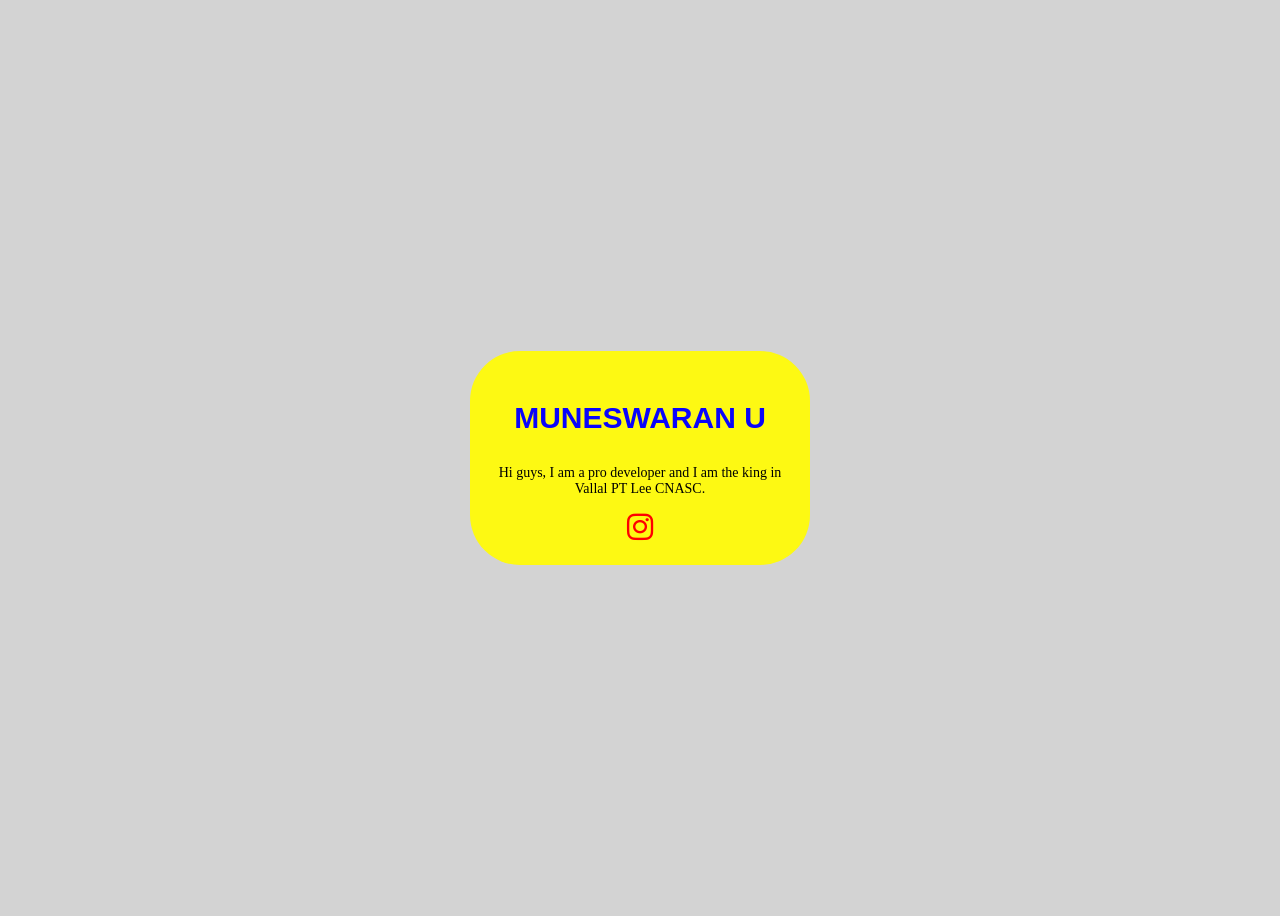
==== index.html @ 9261bf53 "Initial commit from VS Code" ====
<!DOCTYPE html>
<html lang="en">
<head>
    <meta charset="UTF-8">
    <meta name="viewport" content="width=device-width, initial-scale=1.0">
    <title>Profile</title>

    <link rel="stylesheet" href="style.css">

    <!-- Font Awesome -->
    <link rel="stylesheet"
    href="https://cdnjs.cloudflare.com/ajax/libs/font-awesome/6.5.1/css/all.min.css">
</head>

<body>

    <div class="profile">

        <!--<img src="wallpaper1.jpg" alt="profilepic" class="img">-->

        <h3 class="name">Muneswaran U</h3>

        <p class="dis">
            Hi guys, I am a pro developer and I am the king in Vallal PT Lee CNASC.
        </p>

        <div class="link">

            <a href="https://www.instagram.com/munieswaran3681/" target="_blank">
                <b class="fa-brands fa-instagram"></b>
            </a>

        </div>

    </div>
    

</body>
</html>
---- style.css ----
body{
    display: flex;
    justify-content: center;
    align-items: center;
    height: 100vh;
    background-color: lightgray;
}

.profile{
    text-align: center;
    background-color: rgb(253, 249, 19);
    width: 300px;
    padding: 20px;
    border-radius: 50px;
}

.img{
    width: 80px;
    height: 80px;
    border-radius: 50%;
    object-fit: cover;
}

.name{
    font-size: 30px;
    color: rgb(10, 5, 250);
    font-family: Arial, Helvetica, sans-serif;
    text-transform: uppercase;
}

.dis{
    font-size: 14px;
    color: black;
}

.link a{
    text-decoration: none;
    font-size: 30px;
    color: red;
}
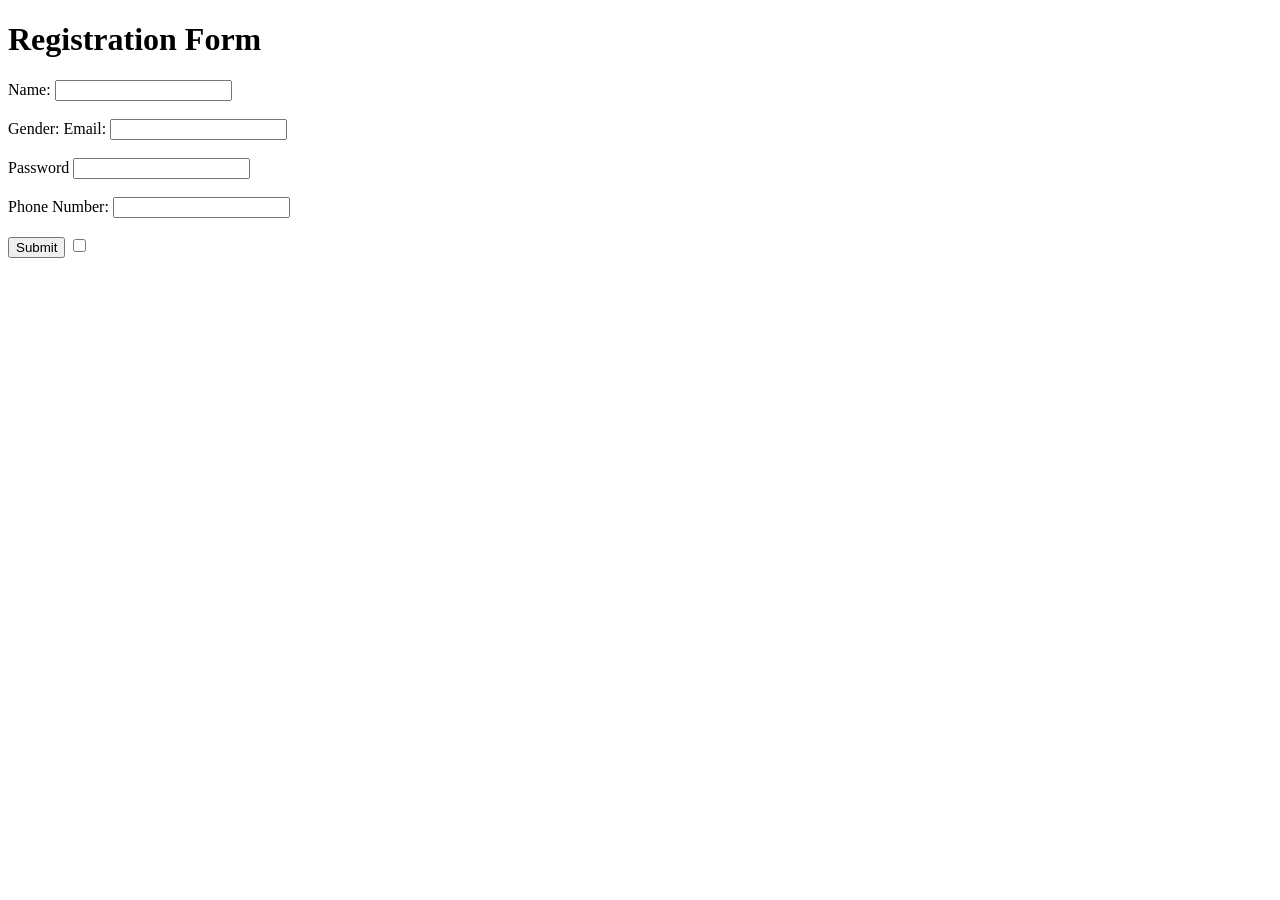
==== commit 302a0991: "Rename form.html to index.html" ====
--- a/index.html
+++ b/index.html
@@ -3,37 +3,22 @@
 <head>
     <meta charset="UTF-8">
     <meta name="viewport" content="width=device-width, initial-scale=1.0">
-    <title>Profile</title>
-
-    <link rel="stylesheet" href="style.css">
-
-    <!-- Font Awesome -->
-    <link rel="stylesheet"
-    href="https://cdnjs.cloudflare.com/ajax/libs/font-awesome/6.5.1/css/all.min.css">
+    <title>Document</title>
 </head>
-
 <body>
-
-    <div class="profile">
-
-        <!--<img src="wallpaper1.jpg" alt="profilepic" class="img">-->
-
-        <h3 class="name">Muneswaran U</h3>
-
-        <p class="dis">
-            Hi guys, I am a pro developer and I am the king in Vallal PT Lee CNASC.
-        </p>
-
-        <div class="link">
-
-            <a href="https://www.instagram.com/munieswaran3681/" target="_blank">
-                <b class="fa-brands fa-instagram"></b>
-            </a>
-
-        </div>
-
-    </div>
-    
-
+    <form action="" method="post">
+        <h1>Registration Form</h1>
+        <label for="name">Name:</label>
+            <input type="text"><br><br>
+            <label for="gender">Gender: </label>
+            <label for="email">Email:</label>
+            <input type="email"><br><br>
+            <label for="password">Password</label>
+            <input type="password"><br><br>
+            <label for="number">Phone Number:</label>
+            <input type="number"><br><br>
+            <input type="button" value="Submit">
+            <input type="checkbox" name="" id="">
+    </form>
 </body>
-</html>+</html>
